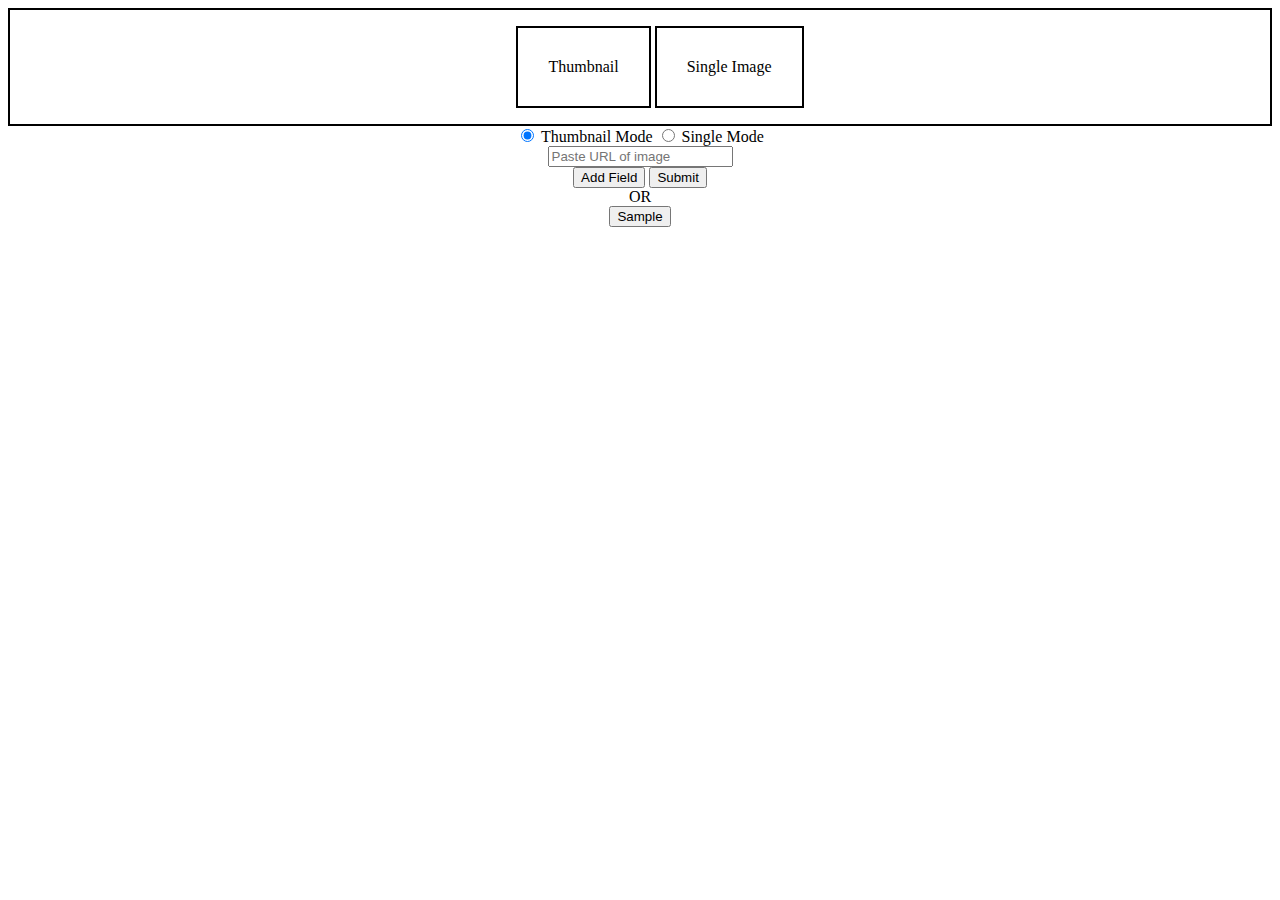
==== index.html @ d6aea489 "renamed html file to index.html" ====
<!DOCTYPE html>
<html>

<head>
  <meta charset="utf-8">
  <title>Kevin Roger Teng</title>
  <script src="public/javascript/javascript.js"></script>
  <link rel ="stylesheet" type ="text/css" href="public/stylesheets/style.css">

</head>

<body>

  <nav id="navbar">
    <ul>
      <li>Thumbnail</li>
      <li>Single Image</li>
    </ul>
  </nav>

  <div id="configureWidget">

    <input type="radio" name="widgetMode" value="thumbnail" checked="checked"> Thumbnail Mode
    <input type="radio" name="widgetMode" value="single"> Single Mode
    <form id="imageForm"=>
      <input type="text" name="imageField" placeholder="Paste URL of image"><br>
    </form>
    <button onclick="addField()"> Add Field </button>
    <button onclick="submitForm()"> Submit </button><br>
    OR <br>
    <button onclick="sample()"> Sample </button>

  </div>

  <div id="containerThumbnail">

    <div id="main">
      <div id = "mainImageThumbnail">
      </div>
      <div id="mainButtons">
      </div>
    </div>

    <div id="filmscroll">
      <ul id="imageList">
      </ul>
    </div>
  </div>

  <div id="containerSingle">
    <div id="mainImageSingle">
    </div>
  </div>

</body>
</html>
---- public/stylesheets/style.css ----
#navbar {
  text-align: center;
  border: 2px solid black;
}

#navbar ul li{
  display: inline-block;
  padding: 30px;
  border: 2px solid black;
}

#configureWidget{
  text-align: center;
}

#containerThumbnail{
  display: none;
}

#main{
  border: 2px solid black;
  float:left;
  display: block;
  height: 550px;
}

#mainImageThumbnail{
  border: 2px solid black;
  width: 620px;
  text-align: center;
  height: 410px;
  margin: 20px;
}

#mainImageThumbnail img {
  height: 100%;
}

#mainButtons{
  text-align: center;

}

#filmscroll{
  border: 2px solid black;
  padding: 0px 20px;
  overflow: scroll;
  height: 550px;
  margin: 0px;
}

#imageList li{
  text-align: center;
  border: 2px solid black;
  display: block;
  height: 200px;
}

#imageList li img{
  height: 100%;
}

#containerSingle{
  display: none;
  text-align: center;
}

#mainImageSingle{
  border: 2px solid black;
  text-align: center;
  height: 80%;
}

#mainImageSingle img {
  height: 100%;
}
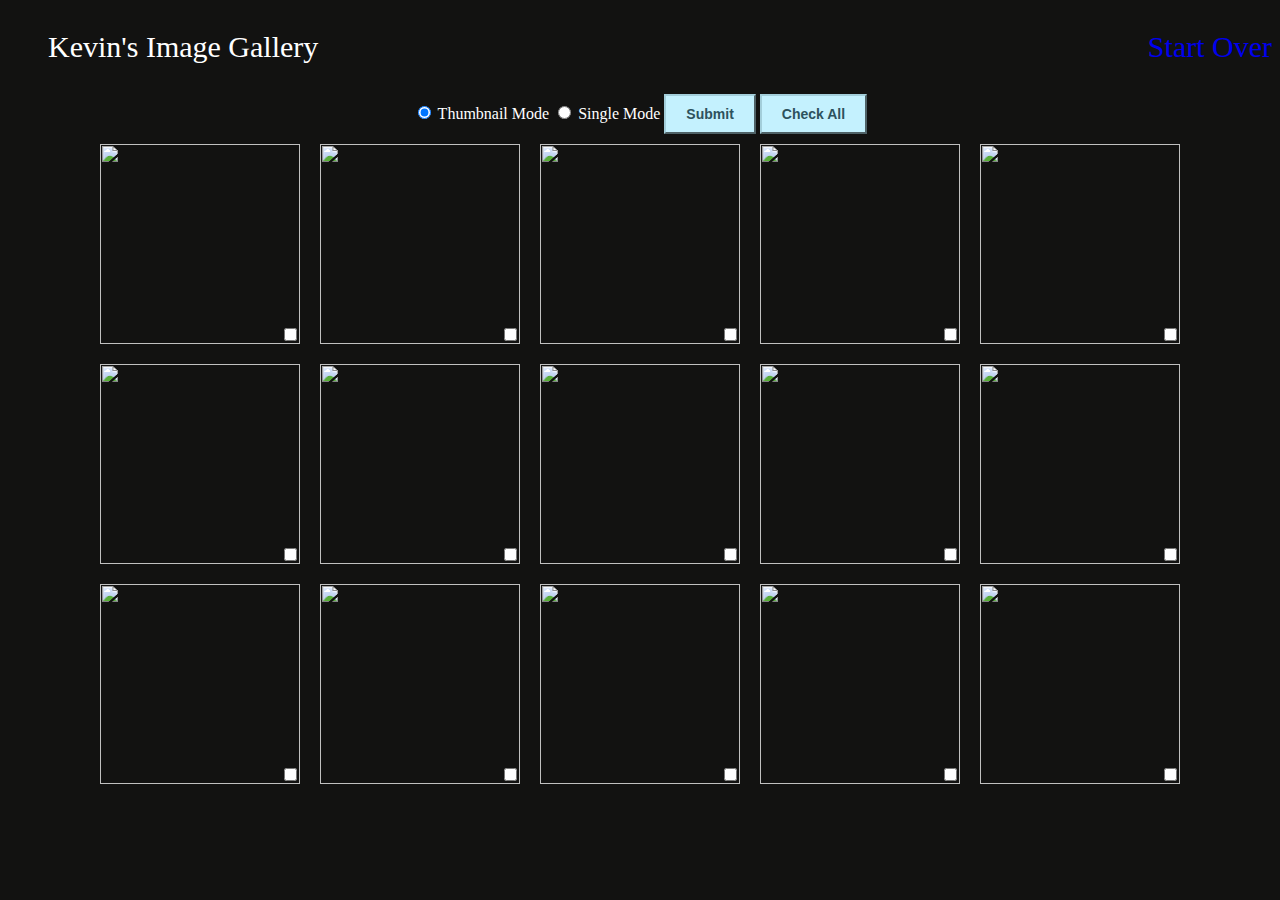
==== commit add79951: "made a couple of changes, should be working now" ====
--- a/index.html
+++ b/index.html
@@ -5,6 +5,7 @@
   <meta charset="utf-8">
   <title>Kevin Roger Teng</title>
   <script src="public/javascript/javascript.js"></script>
+  <script src="public/javascript/utilities.js"></script>
   <link rel ="stylesheet" type ="text/css" href="public/stylesheets/style.css">
 
 </head>
@@ -13,8 +14,8 @@
 
   <nav id="navbar">
     <ul>
-      <li>Thumbnail</li>
-      <li>Single Image</li>
+      <li>Kevin's Image Gallery</li>
+      <li id='navbar-right'> <a href="./index.html">Start Over </a><li>
     </ul>
   </nav>
 
@@ -22,13 +23,11 @@
 
     <input type="radio" name="widgetMode" value="thumbnail" checked="checked"> Thumbnail Mode
     <input type="radio" name="widgetMode" value="single"> Single Mode
-    <form id="imageForm"=>
-      <input type="text" name="imageField" placeholder="Paste URL of image"><br>
-    </form>
-    <button onclick="addField()"> Add Field </button>
-    <button onclick="submitForm()"> Submit </button><br>
-    OR <br>
-    <button onclick="sample()"> Sample </button>
+    <button onclick="submitForm()"> Submit </button>
+    <button onclick="checkAll()"> Check All </button>
+
+    <div id="imageSelection">
+    </div>
 
   </div>
 
--- a/public/stylesheets/style.css
+++ b/public/stylesheets/style.css
@@ -1,16 +1,68 @@
+body{
+  background-color: #121211;
+  color: #fff;
+}
+
 #navbar {
-  text-align: center;
-  border: 2px solid black;
+  font-size: 30px;
+}
+
+#navbar ul{
 }
 
 #navbar ul li{
   display: inline-block;
-  padding: 30px;
-  border: 2px solid black;
+}
+
+#navbar ul li a:link{
+  text-decoration:none;
+}
+
+#navbar ul li a:visited{
+  color: #fff;
+  outline: none;
+}
+
+#navbar-right{
+  float:right;
 }
 
 #configureWidget{
   text-align: center;
+}
+#configureWidget button{
+  border-top: 2px solid #a3ceda;
+  border-left: 2px solid #a3ceda;
+  border-right: 2px solid #4f6267;
+  border-bottom: 2px solid #4f6267;
+  padding: 10px 20px;
+  font-size: 14px;
+  background-color: #c4f1fe;
+  font-weight: bold;
+  color: #2d525d;
+  cursor: pointer;
+  outline: none;
+}
+
+#configureWidget #imageSelection .listedImage {
+  display: inline-block;
+  position: relative; 
+  width: 200px; 
+  height: 200px; 
+  margin: 10px; 
+  
+}
+
+#configureWidget #imageSelection .listedImage .checkbox { 
+  position: absolute; 
+  bottom: 0px; 
+  right: 0px; 
+}
+
+#configureWidget #imageSelection .listedImage img{
+  height: 200px;
+  width: 200px;
+
 }
 
 #containerThumbnail{
@@ -18,17 +70,15 @@
 }
 
 #main{
-  border: 2px solid black;
   float:left;
   display: block;
   height: 550px;
 }
 
 #mainImageThumbnail{
-  border: 2px solid black;
-  width: 620px;
+  width: 815px;
   text-align: center;
-  height: 410px;
+  height: 470px;
   margin: 20px;
 }
 
@@ -38,11 +88,22 @@
 
 #mainButtons{
   text-align: center;
+}
 
+#mainButtons button{
+  border-top: 2px solid #a3ceda;
+  border-left: 2px solid #a3ceda;
+  border-right: 2px solid #4f6267;
+  border-bottom: 2px solid #4f6267;
+  font-size: 14px;
+  background-color: #c4f1fe;
+  font-weight: bold;
+  color: #2d525d;
+  outline: none;
+  cursor: pointer;
 }
 
 #filmscroll{
-  border: 2px solid black;
   padding: 0px 20px;
   overflow: scroll;
   height: 550px;
@@ -51,9 +112,10 @@
 
 #imageList li{
   text-align: center;
-  border: 2px solid black;
   display: block;
-  height: 200px;
+  height: 180px;
+  padding: 20px;
+  cursor: pointer;
 }
 
 #imageList li img{
@@ -73,6 +135,7 @@
 
 #mainImageSingle img {
   height: 100%;
+  cursor: pointer;
 }
 
 
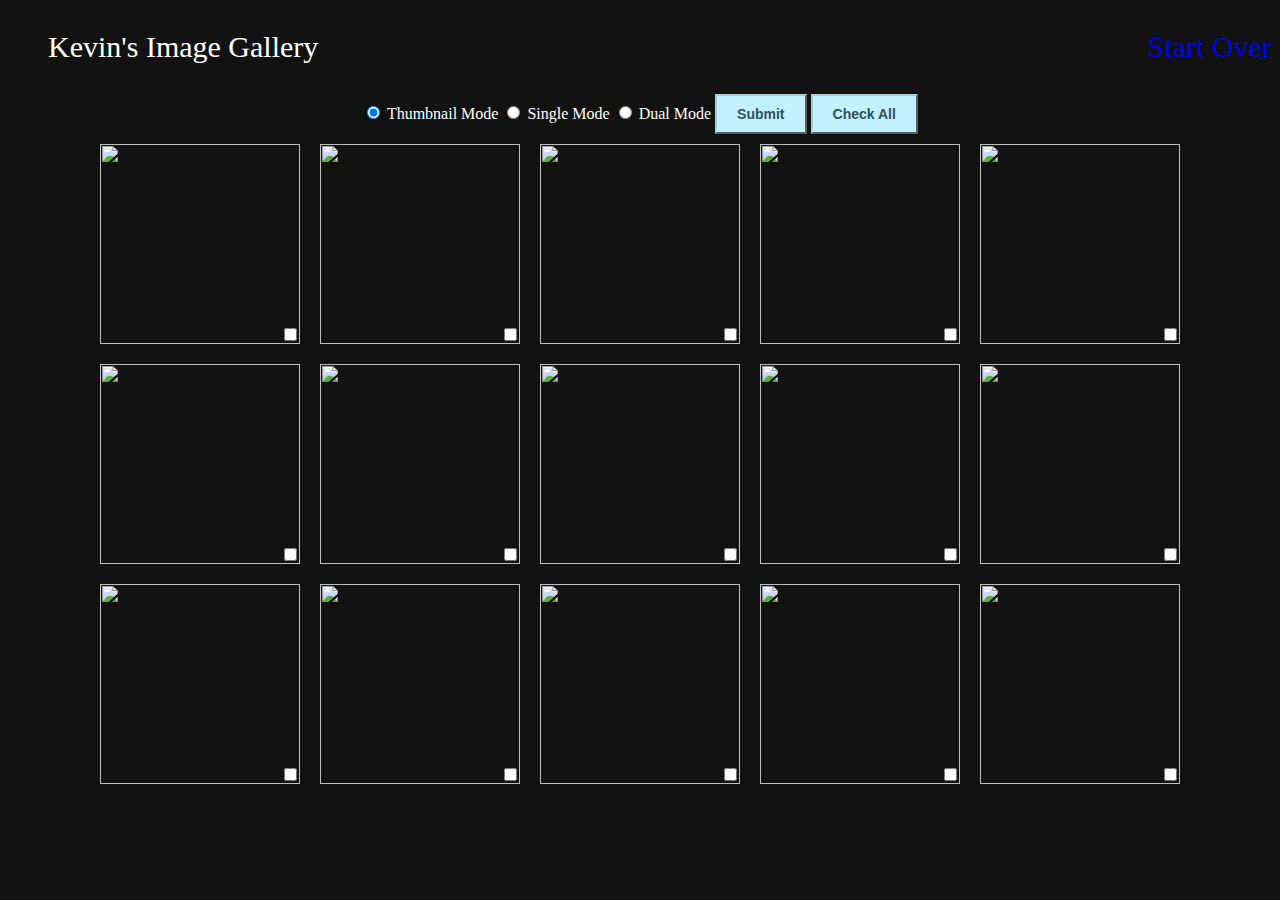
==== commit 9e071203: "committing comments" ====
--- a/index.html
+++ b/index.html
@@ -3,7 +3,7 @@
 
 <head>
   <meta charset="utf-8">
-  <title>Kevin Roger Teng</title>
+  <title>Gallery Widget Test</title>
   <script src="public/javascript/javascript.js"></script>
   <script src="public/javascript/utilities.js"></script>
   <link rel ="stylesheet" type ="text/css" href="public/stylesheets/style.css">
@@ -19,18 +19,23 @@
     </ul>
   </nav>
 
+<!-- user select mode and can check all -->
   <div id="configureWidget">
 
     <input type="radio" name="widgetMode" value="thumbnail" checked="checked"> Thumbnail Mode
     <input type="radio" name="widgetMode" value="single"> Single Mode
+    <input type="radio" name="widgetMode" value="dual"> Dual Mode
     <button onclick="submitForm()"> Submit </button>
     <button onclick="checkAll()"> Check All </button>
+
+    <!-- images will be appended to imageSelection -->
 
     <div id="imageSelection">
     </div>
 
   </div>
 
+  <!-- container for thumbnail mode -->
   <div id="containerThumbnail">
 
     <div id="main">
@@ -46,6 +51,7 @@
     </div>
   </div>
 
+<!-- container for single mode -->
   <div id="containerSingle">
     <div id="mainImageSingle">
     </div>
--- a/public/stylesheets/style.css
+++ b/public/stylesheets/style.css
@@ -23,6 +23,11 @@
   outline: none;
 }
 
+#error {
+  font-size: 10px;
+  color: #f1c40f;
+}
+
 #navbar-right{
   float:right;
 }
@@ -30,6 +35,7 @@
 #configureWidget{
   text-align: center;
 }
+
 #configureWidget button{
   border-top: 2px solid #a3ceda;
   border-left: 2px solid #a3ceda;
@@ -123,12 +129,12 @@
 }
 
 #containerSingle{
+  margin: 10px;
   display: none;
   text-align: center;
 }
 
 #mainImageSingle{
-  border: 2px solid black;
   text-align: center;
   height: 80%;
 }
